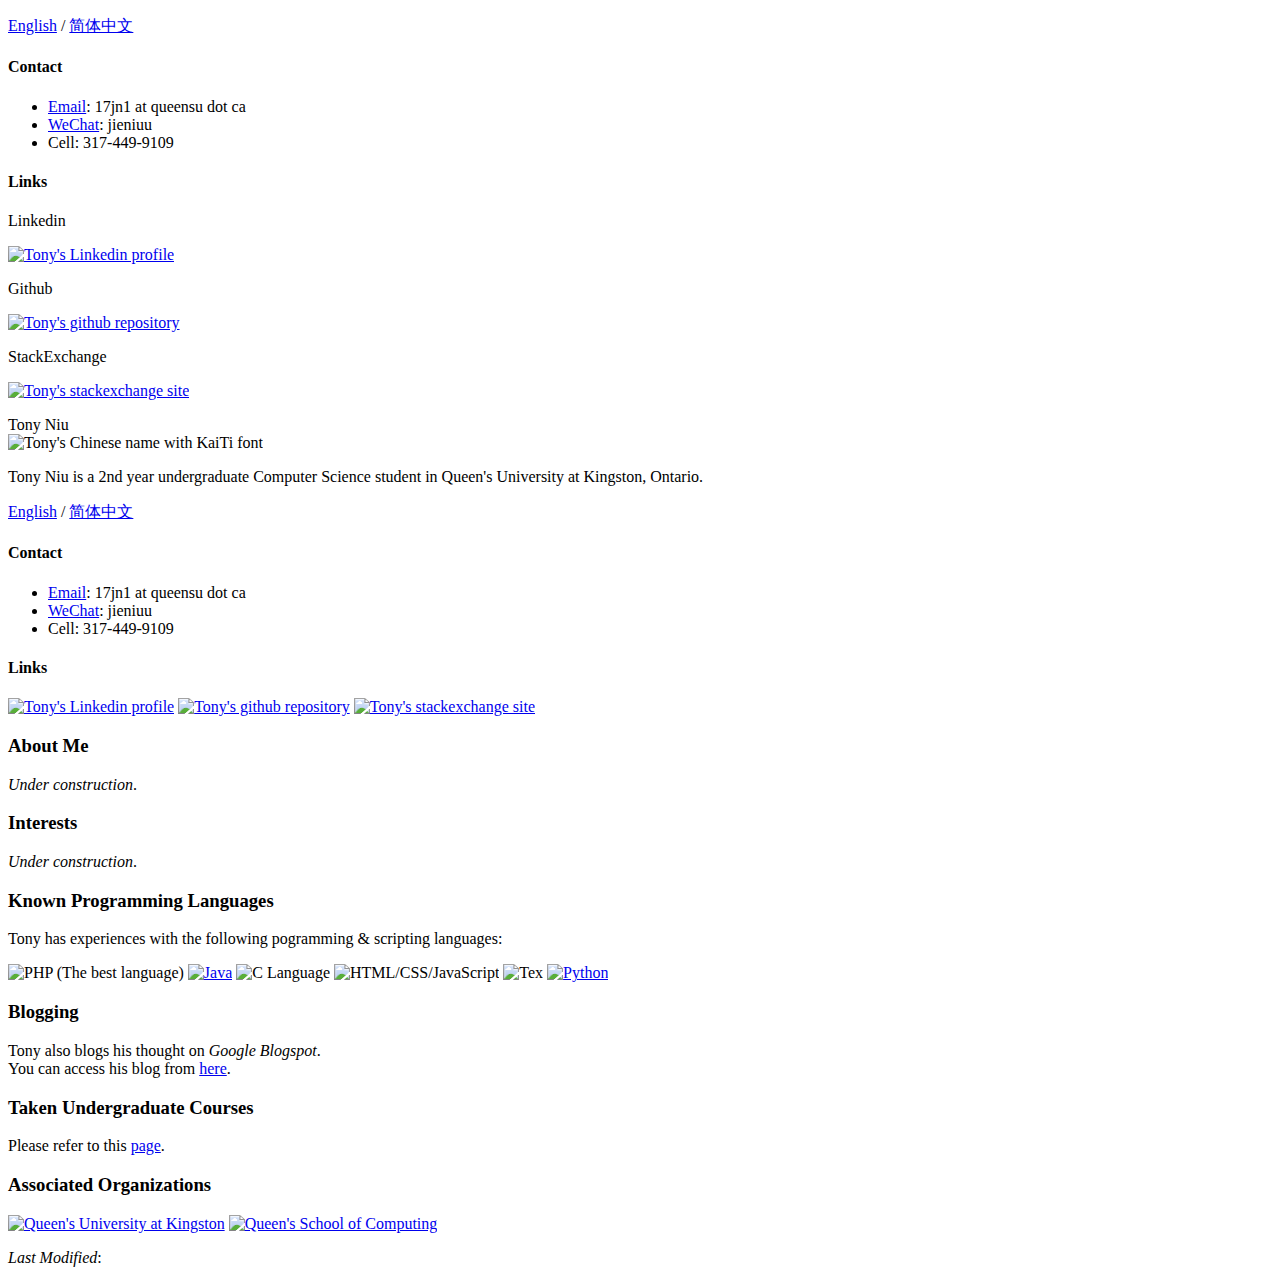
==== index.html @ 7778cf2b "changed .php to .html" ====
<!DOCTYPE html>

<html>

<head>
  <meta charset="utf-8">
  <title>Home | Tony Niu</title>
  <meta name="description" content="Tony Niu's Personal Website">
  <meta name="author" content="Tony Niu">
  <meta name="viewport" content="width=device-width, initial-scale=1">
  <link rel="stylesheet" href="./css_en/style.css">
  <link rel="stylesheet" href="./css_en/responsive.css">
  <link rel="stylesheet" type="text/css" href="./Computer_Modern/Serif/cmun-serif.css">
  <link rel="icon" href="./img/t-icon.png">

</head>

<body>
  <div id="aside-menu">
    <div class="profile-image">
      <a href="./album.php"></a>
    </div>
    <!--end profile image-->
    <p class="language_select"><a href="./">English</a> / <a href="./cn/">简体中文</a></p>
    <h4>Contact</h4>
    <ul>
      <li><a href="mailto:17jn1@queensu.ca">Email</a>: 17jn1 at queensu dot ca</li>
      <li><a href="./img/wechat-card.jpg">WeChat</a>: jieniuu</li>
      <li>Cell: 317-449-9109</li>
    </ul>
    <div id="menu-webicon">
      <h4>Links</h4>
      <p>Linkedin</p>
      <a id="linkedin" href="http://www.linkedin.com/in/jie-tony-niu/">
        <img class="web-icon" src="./img/linkedin.png" alt="Tony's Linkedin profile"></a>
      <p>Github</p>
      <a id="github" href="https://github.com/jieniuu8">
        <img class="web-icon" src="./img/github.png" alt="Tony's github repository"></a>
      <p>StackExchange</p>
      <a id="stackexchange" href="https://stackexchange.com/users/12016588/tooooony">
        <img class="web-icon" src="./img/stackexchange.png" alt="Tony's stackexchange site"></a>
    </div>
  </div>
  <!--end aside-->

  <div id="main-content">

    <section id="intro-profile">
      <div class="profile-image">
        <a href="./album.php"></a>
      </div>
      <!--end profile image-->

      <p id="name">Tony Niu<br><img id="chinese_name" src="./img/chinese_name.png" alt="Tony's Chinese name with KaiTi font"></p>
      <p class="highlight">Tony Niu is a 2nd year undergraduate Computer Science student in Queen's University at Kingston, Ontario.</p>
    </section>

    <section id="aside-section">
      <div class="profile-image">
        <a href="./album.php"></a>
      </div>
      <!--end profile image-->
      <p class="language_select"><a href="./">English</a> / <a href="./cn">简体中文</a></p>
      <h4>Contact</h4>
      <ul>
        <li><a href="mailto:17jn1@queensu.ca">Email</a>: 17jn1 at queensu dot ca</li>
        <li><a href="./img/wechat-card.jpg">WeChat</a>: jieniuu</li>
        <li>Cell: 317-449-9109</li>
      </ul>

      <h4>Links</h4>
      <div id="section-webicon">
        <a id="linkedin" href="http://www.linkedin.com/in/jie-tony-niu/">
          <img class="web-icon" src="./img/linkedin.png" alt="Tony's Linkedin profile"></a>
        <a id="github" href="https://github.com/jieniuu8">
          <img class="web-icon" src="./img/github.png" alt="Tony's github repository"></a>
        <a id="stackexchange" href="https://stackexchange.com/users/12016588/tooooony">
          <img class="web-icon" src="./img/stackexchange.png" alt="Tony's stackexchange site"></a>
      </div>
    </section>
    <!--end aside-->

    <section id="CV">
      <h3>About Me</h3>
    </p><em>Under construction</em>.</p>
    </section>

    <section id="interest">
      <h3>Interests</h3>
      </p><em>Under construction</em>.</p>
    </section>


    <section id="languages">
      <h3>Known Programming Languages</h3>
      <p>Tony has experiences with the following pogramming & scripting languages: </p>
      <img class="language-icon" src="./img/php.png" alt="PHP (The best language)">
      <a href="http://www.java.com"><img class="language-icon" src="./img/java.png" alt="Java"></a>
      <img class="language-icon" src="./img/language_c.png" alt="C Language">
      <img class="language-icon" src="./img/html-css-js.png" alt="HTML/CSS/JavaScript">
      <img class="language-icon" src="./img/tex.png" alt="Tex">
      <a href="http://www.python.org"><img class="language-icon" src="./img/python.png" alt="Python"></a>
    </section>

    <section id="blog">
      <h3>Blogging</h3>
      <p>Tony also blogs his thought on <em>Google Blogspot</em>.<br>
        You can access his blog from <a href="http://blog.jtonyniu.com">here</a>.</p>
    </section>
    <section id="courses">
      <h3>Taken Undergraduate Courses</h3>
      <p>Please refer to this <a href="./course.php">page</a>.</p>
    </section>
    <section id="organization">
      <h3>Associated Organizations</h3>
      <a href="http://www.queensu.ca">
        <img class="org-icon" src="./img/queen's-logo.png" alt="Queen's University at Kingston"></a>
      <a href="http://cs.queensu.ca">
        <img class="org-icon" id="computing_pic" src="./img/queen's-computing.gif" alt="Queen's School of Computing"></a>
    </section>

    <p>
      <em>Last Modified</em>: <?php
      if (file_exists($file)) {
        echo date ("F d, Y.", filemtime($file));
      }?>
  </div>

  <!--end main-content-->

</body>

</html>
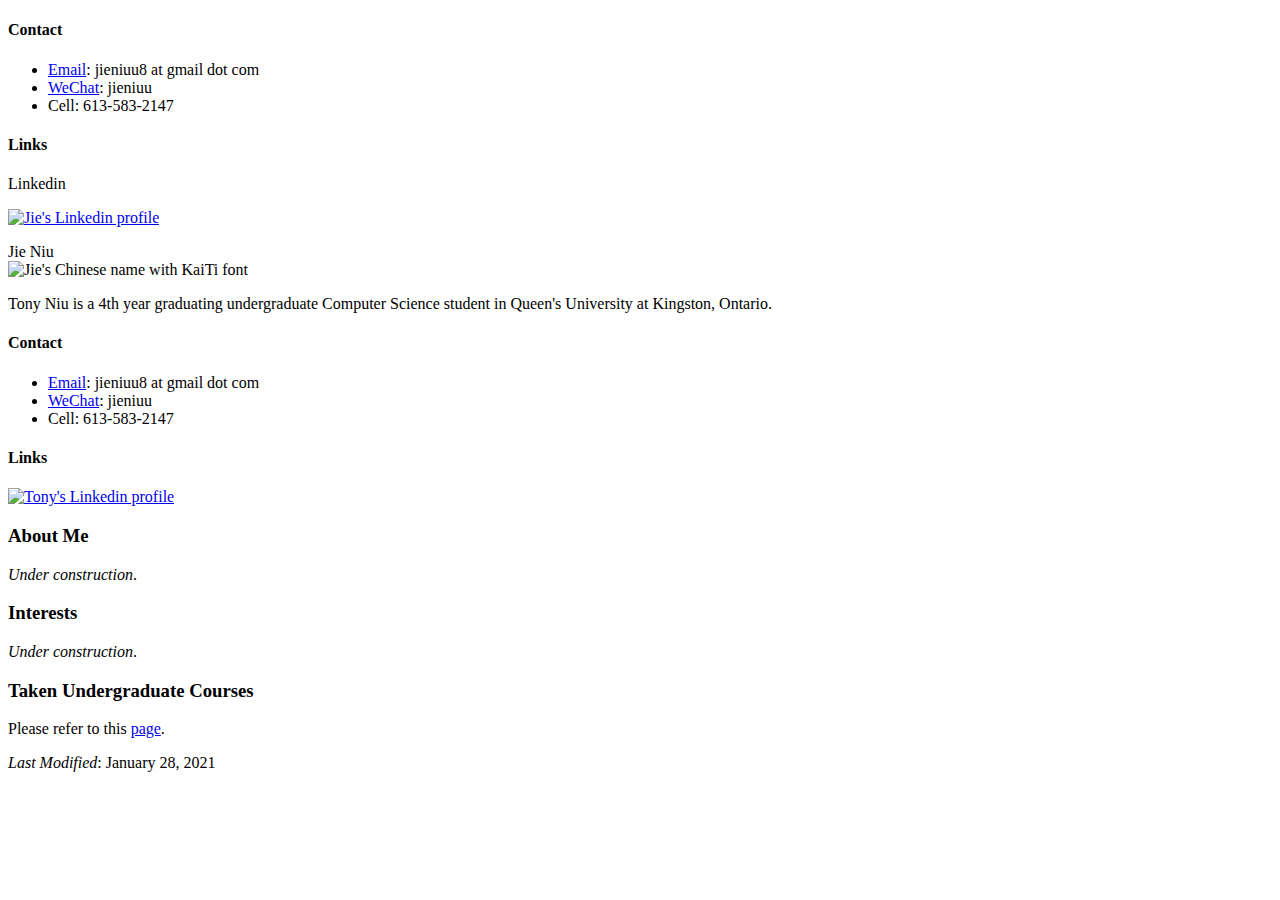
==== commit 1a7b12f1: "changed index and course" ====
--- a/index.html
+++ b/index.html
@@ -4,9 +4,9 @@
 
 <head>
   <meta charset="utf-8">
-  <title>Home | Tony Niu</title>
+  <title>Home | Jie Niu</title>
   <meta name="description" content="Tony Niu's Personal Website">
-  <meta name="author" content="Tony Niu">
+  <meta name="author" content="Jie Niu">
   <meta name="viewport" content="width=device-width, initial-scale=1">
   <link rel="stylesheet" href="./css_en/style.css">
   <link rel="stylesheet" href="./css_en/responsive.css">
@@ -21,24 +21,23 @@
       <a href="./album.php"></a>
     </div>
     <!--end profile image-->
-    <p class="language_select"><a href="./">English</a> / <a href="./cn/">简体中文</a></p>
     <h4>Contact</h4>
     <ul>
-      <li><a href="mailto:17jn1@queensu.ca">Email</a>: 17jn1 at queensu dot ca</li>
+      <li><a href="mailto:jieniuu8@gmail.com">Email</a>: jieniuu8 at gmail dot com</li>
       <li><a href="./img/wechat-card.jpg">WeChat</a>: jieniuu</li>
-      <li>Cell: 317-449-9109</li>
+      <li>Cell: 613-583-2147</li>
     </ul>
     <div id="menu-webicon">
       <h4>Links</h4>
       <p>Linkedin</p>
-      <a id="linkedin" href="http://www.linkedin.com/in/jie-tony-niu/">
-        <img class="web-icon" src="./img/linkedin.png" alt="Tony's Linkedin profile"></a>
-      <p>Github</p>
+      <a id="linkedin" href="http://www.linkedin.com/in/jieniu/">
+      <img class="web-icon" src="./img/linkedin.png" alt="Jie's Linkedin profile"></a>
+      <!-- <p>Github</p>
       <a id="github" href="https://github.com/jieniuu8">
-        <img class="web-icon" src="./img/github.png" alt="Tony's github repository"></a>
-      <p>StackExchange</p>
+        <img class="web-icon" src="./img/github.png" alt="Tony's github repository"></a> -->
+      <!-- <p>StackExchange</p>
       <a id="stackexchange" href="https://stackexchange.com/users/12016588/tooooony">
-        <img class="web-icon" src="./img/stackexchange.png" alt="Tony's stackexchange site"></a>
+        <img class="web-icon" src="./img/stackexchange.png" alt="Tony's stackexchange site"></a> -->
     </div>
   </div>
   <!--end aside-->
@@ -51,8 +50,8 @@
       </div>
       <!--end profile image-->
 
-      <p id="name">Tony Niu<br><img id="chinese_name" src="./img/chinese_name.png" alt="Tony's Chinese name with KaiTi font"></p>
-      <p class="highlight">Tony Niu is a 2nd year undergraduate Computer Science student in Queen's University at Kingston, Ontario.</p>
+      <p id="name">Jie Niu<br><img id="chinese_name" src="./img/chinese_name.png" alt="Jie's Chinese name with KaiTi font"></p>
+      <p class="highlight">Tony Niu is a 4th year graduating undergraduate Computer Science student in Queen's University at Kingston, Ontario.</p>
     </section>
 
     <section id="aside-section">
@@ -60,22 +59,22 @@
         <a href="./album.php"></a>
       </div>
       <!--end profile image-->
-      <p class="language_select"><a href="./">English</a> / <a href="./cn">简体中文</a></p>
+      <!-- <p class="language_select"><a href="./">English</a> / <a href="./cn">简体中文</a></p> -->
       <h4>Contact</h4>
       <ul>
-        <li><a href="mailto:17jn1@queensu.ca">Email</a>: 17jn1 at queensu dot ca</li>
+        <li><a href="mailto:jieniuu8@gmail.com">Email</a>: jieniuu8 at gmail dot com</li>
         <li><a href="./img/wechat-card.jpg">WeChat</a>: jieniuu</li>
-        <li>Cell: 317-449-9109</li>
+        <li>Cell: 613-583-2147</li>
       </ul>
 
       <h4>Links</h4>
       <div id="section-webicon">
-        <a id="linkedin" href="http://www.linkedin.com/in/jie-tony-niu/">
+        <a id="linkedin" href="http://www.linkedin.com/in/jieniu/">
           <img class="web-icon" src="./img/linkedin.png" alt="Tony's Linkedin profile"></a>
-        <a id="github" href="https://github.com/jieniuu8">
+        <!-- <a id="github" href="https://github.com/jieniuu8">
           <img class="web-icon" src="./img/github.png" alt="Tony's github repository"></a>
         <a id="stackexchange" href="https://stackexchange.com/users/12016588/tooooony">
-          <img class="web-icon" src="./img/stackexchange.png" alt="Tony's stackexchange site"></a>
+          <img class="web-icon" src="./img/stackexchange.png" alt="Tony's stackexchange site"></a> -->
       </div>
     </section>
     <!--end aside-->
@@ -91,7 +90,7 @@
     </section>
 
 
-    <section id="languages">
+    <!-- <section id="languages">
       <h3>Known Programming Languages</h3>
       <p>Tony has experiences with the following pogramming & scripting languages: </p>
       <img class="language-icon" src="./img/php.png" alt="PHP (The best language)">
@@ -100,30 +99,32 @@
       <img class="language-icon" src="./img/html-css-js.png" alt="HTML/CSS/JavaScript">
       <img class="language-icon" src="./img/tex.png" alt="Tex">
       <a href="http://www.python.org"><img class="language-icon" src="./img/python.png" alt="Python"></a>
-    </section>
+    </section> -->
 
-    <section id="blog">
+    <!-- <section id="blog">
       <h3>Blogging</h3>
       <p>Tony also blogs his thought on <em>Google Blogspot</em>.<br>
         You can access his blog from <a href="http://blog.jtonyniu.com">here</a>.</p>
-    </section>
+    </section> -->
+
     <section id="courses">
       <h3>Taken Undergraduate Courses</h3>
       <p>Please refer to this <a href="./course.php">page</a>.</p>
     </section>
+
+    <!--
     <section id="organization">
       <h3>Associated Organizations</h3>
       <a href="http://www.queensu.ca">
         <img class="org-icon" src="./img/queen's-logo.png" alt="Queen's University at Kingston"></a>
       <a href="http://cs.queensu.ca">
         <img class="org-icon" id="computing_pic" src="./img/queen's-computing.gif" alt="Queen's School of Computing"></a>
-    </section>
+    </section> -->
 
     <p>
-      <em>Last Modified</em>: <?php
-      if (file_exists($file)) {
-        echo date ("F d, Y.", filemtime($file));
-      }?>
+      <em>Last Modified</em>: January 28, 2021
+    </p>
+
   </div>
 
   <!--end main-content-->
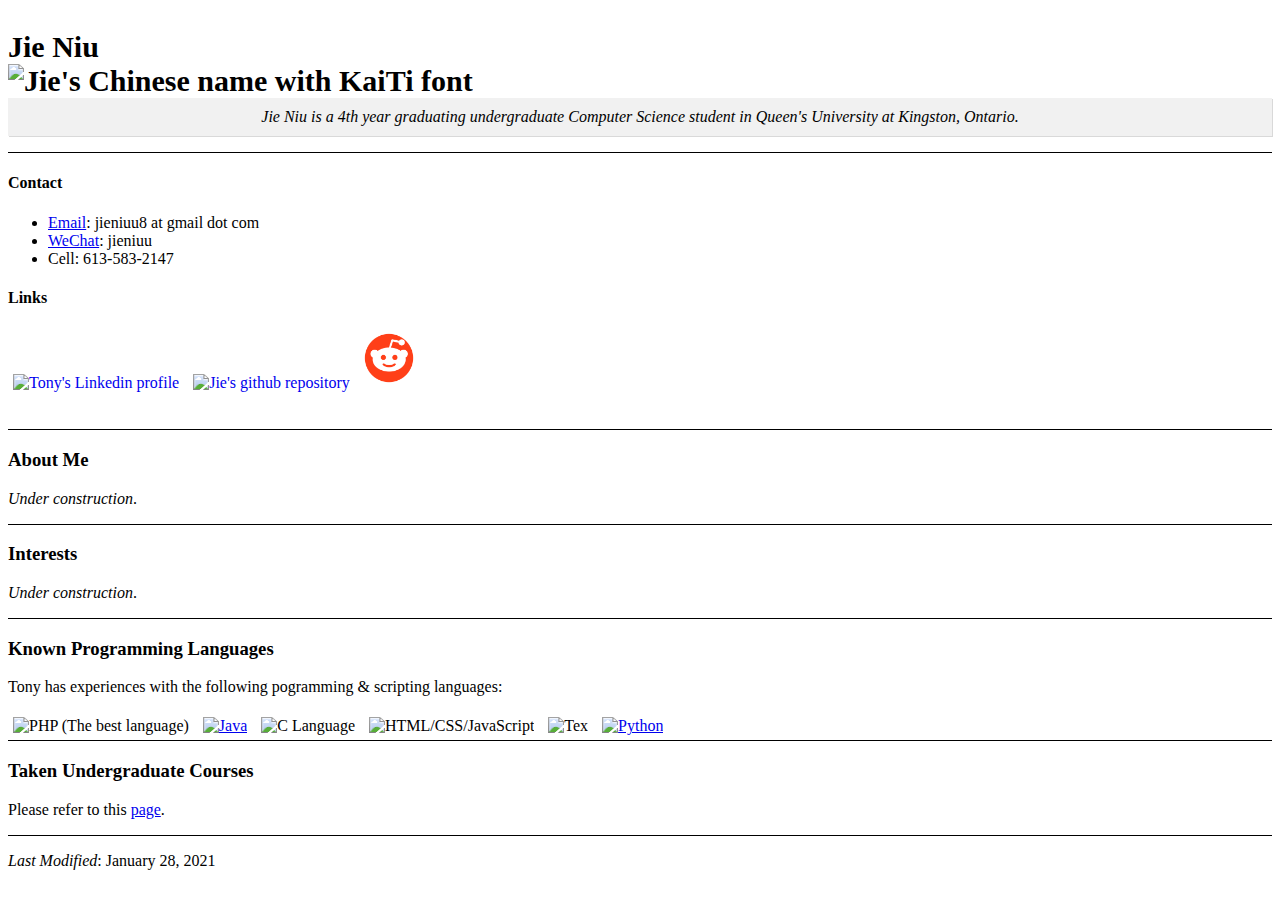
==== commit 411b7d1c: "made changes to html, css" ====
--- a/index.html
+++ b/index.html
@@ -5,7 +5,7 @@
 <head>
   <meta charset="utf-8">
   <title>Home | Jie Niu</title>
-  <meta name="description" content="Tony Niu's Personal Website">
+  <meta name="description" content="Jie Niu's Personal Website">
   <meta name="author" content="Jie Niu">
   <meta name="viewport" content="width=device-width, initial-scale=1">
   <link rel="stylesheet" href="./css_en/style.css">
@@ -32,12 +32,12 @@
       <p>Linkedin</p>
       <a id="linkedin" href="http://www.linkedin.com/in/jieniu/">
       <img class="web-icon" src="./img/linkedin.png" alt="Jie's Linkedin profile"></a>
-      <!-- <p>Github</p>
+      <p>Github</p>
       <a id="github" href="https://github.com/jieniuu8">
-        <img class="web-icon" src="./img/github.png" alt="Tony's github repository"></a> -->
-      <!-- <p>StackExchange</p>
-      <a id="stackexchange" href="https://stackexchange.com/users/12016588/tooooony">
-        <img class="web-icon" src="./img/stackexchange.png" alt="Tony's stackexchange site"></a> -->
+        <img class="web-icon" src="./img/github.png" alt="Jie's github repository"></a>
+      <p>Reddit</p>
+      <a id="reddit" href="https://www.reddit.com/user/jieniuu8_8">
+        <img class="web-icon" src="./img/reddit.png" alt="Jie's reddit profile"></a>
     </div>
   </div>
   <!--end aside-->
@@ -51,7 +51,7 @@
       <!--end profile image-->
 
       <p id="name">Jie Niu<br><img id="chinese_name" src="./img/chinese_name.png" alt="Jie's Chinese name with KaiTi font"></p>
-      <p class="highlight">Tony Niu is a 4th year graduating undergraduate Computer Science student in Queen's University at Kingston, Ontario.</p>
+      <p class="highlight">Jie Niu is a 4th year graduating undergraduate Computer Science student in Queen's University at Kingston, Ontario.</p>
     </section>
 
     <section id="aside-section">
@@ -71,10 +71,11 @@
       <div id="section-webicon">
         <a id="linkedin" href="http://www.linkedin.com/in/jieniu/">
           <img class="web-icon" src="./img/linkedin.png" alt="Tony's Linkedin profile"></a>
-        <!-- <a id="github" href="https://github.com/jieniuu8">
-          <img class="web-icon" src="./img/github.png" alt="Tony's github repository"></a>
-        <a id="stackexchange" href="https://stackexchange.com/users/12016588/tooooony">
-          <img class="web-icon" src="./img/stackexchange.png" alt="Tony's stackexchange site"></a> -->
+          <a id="github" href="https://github.com/jieniuu8">
+            <img class="web-icon" src="./img/github.png" alt="Jie's github repository"></a>
+          <a id="reddit" href="https://www.reddit.com/user/jieniuu8_8">
+            <img class="web-icon" src="./img/reddit.png" alt="Jie's reddit profile"></a>
+        </div>
       </div>
     </section>
     <!--end aside-->
@@ -90,7 +91,7 @@
     </section>
 
 
-    <!-- <section id="languages">
+    <section id="languages">
       <h3>Known Programming Languages</h3>
       <p>Tony has experiences with the following pogramming & scripting languages: </p>
       <img class="language-icon" src="./img/php.png" alt="PHP (The best language)">
@@ -99,7 +100,7 @@
       <img class="language-icon" src="./img/html-css-js.png" alt="HTML/CSS/JavaScript">
       <img class="language-icon" src="./img/tex.png" alt="Tex">
       <a href="http://www.python.org"><img class="language-icon" src="./img/python.png" alt="Python"></a>
-    </section> -->
+    </section>
 
     <!-- <section id="blog">
       <h3>Blogging</h3>
--- a/css_en/style.css
+++ b/css_en/style.css
@@ -0,0 +1,76 @@
+html{
+  font-family: "Computer Modern Serif", serif;
+}
+
+section {
+  border-bottom: 1px solid;
+}
+
+#aside-section .web-icon {
+  display: inline-block;
+  margin: 5px;
+  height: 50px;
+}
+
+.org-icon {
+  display: inline-block;
+  height: 50px;
+  margin: 10px;
+}
+
+.language_select{
+  text-align: center;
+  display: block;
+  margin-left: auto;
+  margin-right: auto;
+  font-family: serif;
+}
+
+#name {
+  font-size: 30px;
+  font-weight: bold;
+  margin-bottom: 0;
+}
+#chinese_name{
+  height: 60px;
+}
+
+#aside-menu {
+  display: none;
+}
+
+#intro-profile .profile-image a {
+  float: left;
+  max-width: 135px;
+  max-height: 135px;
+  margin-right: 20px;
+  content: url(../img/Tony-in-suit.jpg);
+}
+
+#intro-profile .profile-image:hover a {
+  content: url(../img/eli-ayase.png);
+}
+
+ .highlight {
+  padding: 10px;
+  margin-top: 0;
+  text-align: center;
+  font-style: italic;
+  background-color: #f1f1f1;
+  box-shadow: 1px 1px rgba(0, 0, 0, 0.15);
+}
+
+.album-element {
+  display: inline-block;
+  margin: 20px;
+}
+
+.album-element img {
+  height: 200px;
+}
+
+.language-icon {
+  display: inline;
+  margin: 5px;
+  height: 50px;
+}
